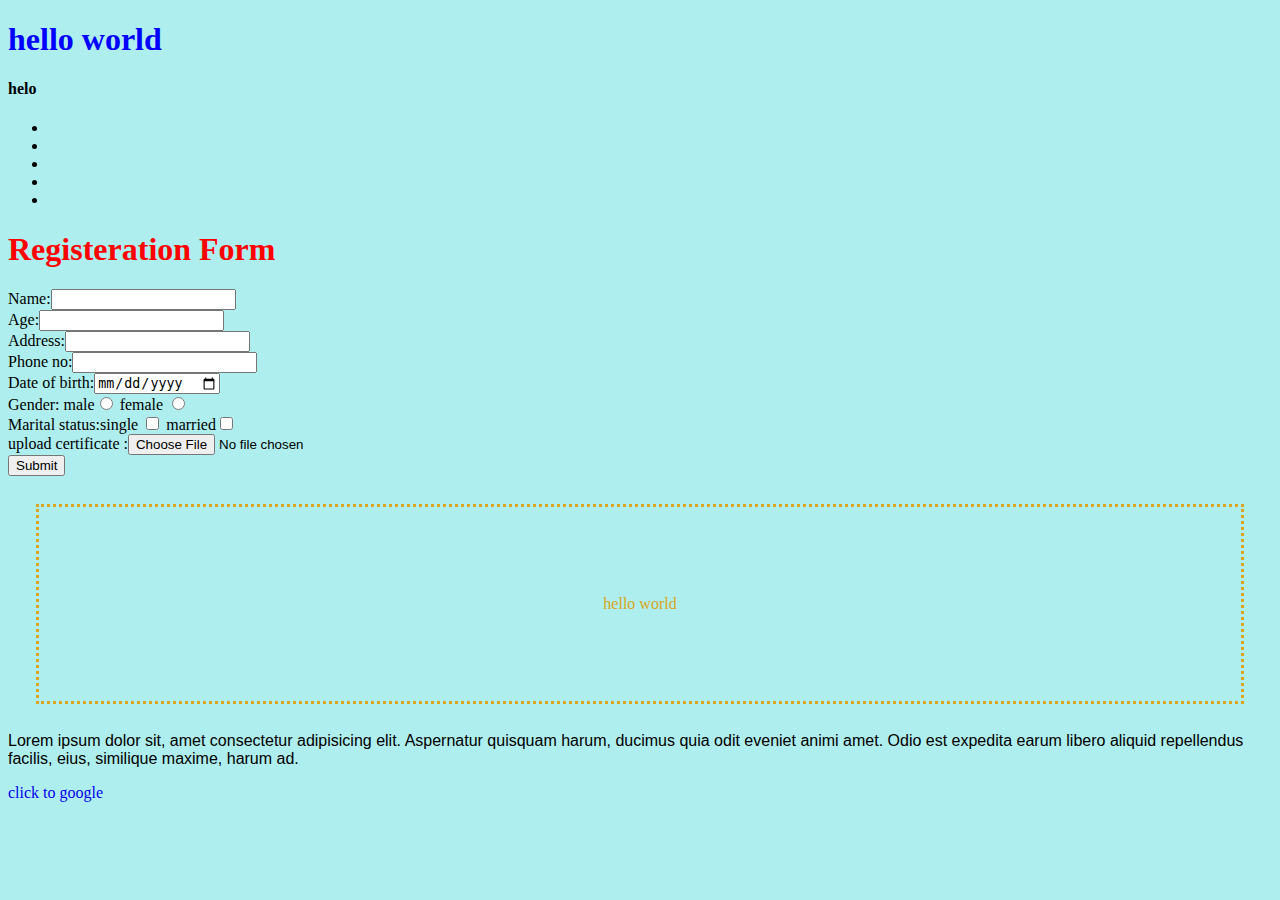
==== index.html @ 7e0ea48c "first changes" ====
<!DOCTYPE html>
<html lang="en">
<head>
    <meta charset="UTF-8">
    <meta http-equiv="X-UA-Compatible" content="IE=edge">
    <meta name="viewport" content="width=device-width, initial-scale=1.0">
    <title>Document</title>
    <link rel="stylesheet" href="style.css">
</head>
<body>
    <h1 id="first">hello world</h1>
    <h4>helo</h4>
    <ul>
        <li></li>
        <li></li>
        <li></li>
        <li></li>
        <li></li>
    </ul>
    
    <form>
        <h1>Registeration Form</h1>
        Name:<input type ="text"name="t1"><br>
        Age:<input type="age"name="t2"><br>
        Address:<input type="address"name="t3"><br>
        Phone no:<input type="number"name="t4"><br>
        Date of birth:<input type="date"><br>
        Gender:    male<input type="radio" name="gender"> female <input type="radio" name="gender">
<br>
Marital status:single <input type="checkbox"value="single"> married<input type="checkbox"value="married"><br>
upload certificate :<input type="file"><br>
<input type="submit">
<div class="box"> hello world</div>


        
    </form>
</body>
<p>
    Lorem ipsum dolor sit, amet consectetur adipisicing elit. Aspernatur quisquam harum, ducimus quia odit eveniet animi amet. Odio est expedita earum libero aliquid repellendus facilis, eius, similique maxime, harum ad.
</p>
<a href="https://www.google.co.in">click to google</a>
</html>
---- style.css ----
h1{
    color:red;
}
body{
background: paleturquoise;
}
p{
   font: 1em sans-serif; 
}
a{
    text-decoration: none;
    cursor: grab;
}
#first{
    color:blue;
}
.box{
    color :goldenrod;
    margin: 28px;
    padding: 88px;
    border: px;
    border-style: dotted;
    display:flex;
    justify-content: center;
}
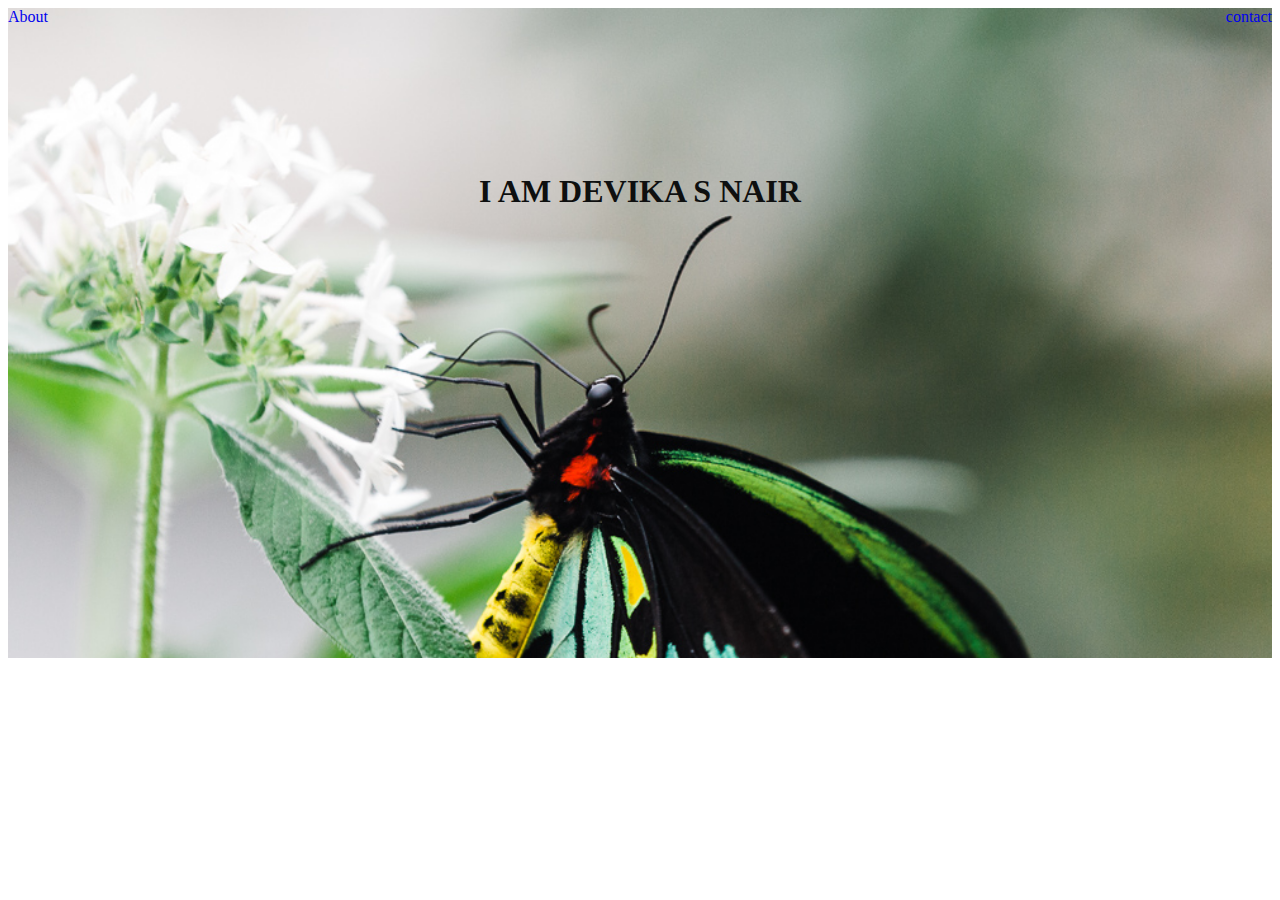
==== commit 92116892: "code changes" ====
--- a/index.html
+++ b/index.html
@@ -5,39 +5,21 @@
     <meta http-equiv="X-UA-Compatible" content="IE=edge">
     <meta name="viewport" content="width=device-width, initial-scale=1.0">
     <title>Document</title>
-    <link rel="stylesheet" href="style.css">
+    <link rel="stylesheet" href="demo.css">
 </head>
 <body>
-    <h1 id="first">hello world</h1>
-    <h4>helo</h4>
-    <ul>
-        <li></li>
-        <li></li>
-        <li></li>
-        <li></li>
-        <li></li>
-    </ul>
-    
-    <form>
-        <h1>Registeration Form</h1>
-        Name:<input type ="text"name="t1"><br>
-        Age:<input type="age"name="t2"><br>
-        Address:<input type="address"name="t3"><br>
-        Phone no:<input type="number"name="t4"><br>
-        Date of birth:<input type="date"><br>
-        Gender:    male<input type="radio" name="gender"> female <input type="radio" name="gender">
-<br>
-Marital status:single <input type="checkbox"value="single"> married<input type="checkbox"value="married"><br>
-upload certificate :<input type="file"><br>
-<input type="submit">
-<div class="box"> hello world</div>
+    <div class="q">
+    <div class="first">
+        
+                <a id="second" href="home.html">About</a>
+                <a id="third" href="contact.html">contact</a>
+                
+    </div>
+    <br><br><br><br><br><br><br>
+    <div>
+        <h1 span class="box">I AM DEVIKA S NAIR</h1>
+    </div>
+    </div>
 
-
-        
-    </form>
 </body>
-<p>
-    Lorem ipsum dolor sit, amet consectetur adipisicing elit. Aspernatur quisquam harum, ducimus quia odit eveniet animi amet. Odio est expedita earum libero aliquid repellendus facilis, eius, similique maxime, harum ad.
-</p>
-<a href="https://www.google.co.in">click to google</a>
-</html>+</html>
--- a/demo.css
+++ b/demo.css
@@ -0,0 +1,51 @@
+.pic{
+    height: 500px;
+    width: auto;
+}
+.hey{
+    color:brown;
+    margin: 50px;
+    padding: 50px;
+    border: 2px;
+    border-style: hidden;
+    display: flex;
+    justify-content: center;
+}
+.box{
+    color:rgb(14, 15, 15);
+    border: 2px;
+    border-style: hidden;
+    display: flex;
+    justify-content: center
+}
+.contact{
+    color:rgb;
+    margin: 50px;
+    padding: 50px;
+    border: 2px;
+    border-style: hidden;
+    display: flex;
+    justify-content: center;
+}
+.q{
+    background-image: url("./images/Photo3.jpg");
+    background-color: #cccccc;
+    height: 650px;
+    background-position: center;
+    background-repeat: no-repeat;
+    background-size: 1900px 1300px;
+    position: relative;
+}
+.first{
+    display: flex;
+    justify-content: space-between;
+}
+#second{
+    text-decoration: none;
+}
+#third{
+    text-decoration: none;
+}
+#fourth{
+    text-decoration: none;
+}
